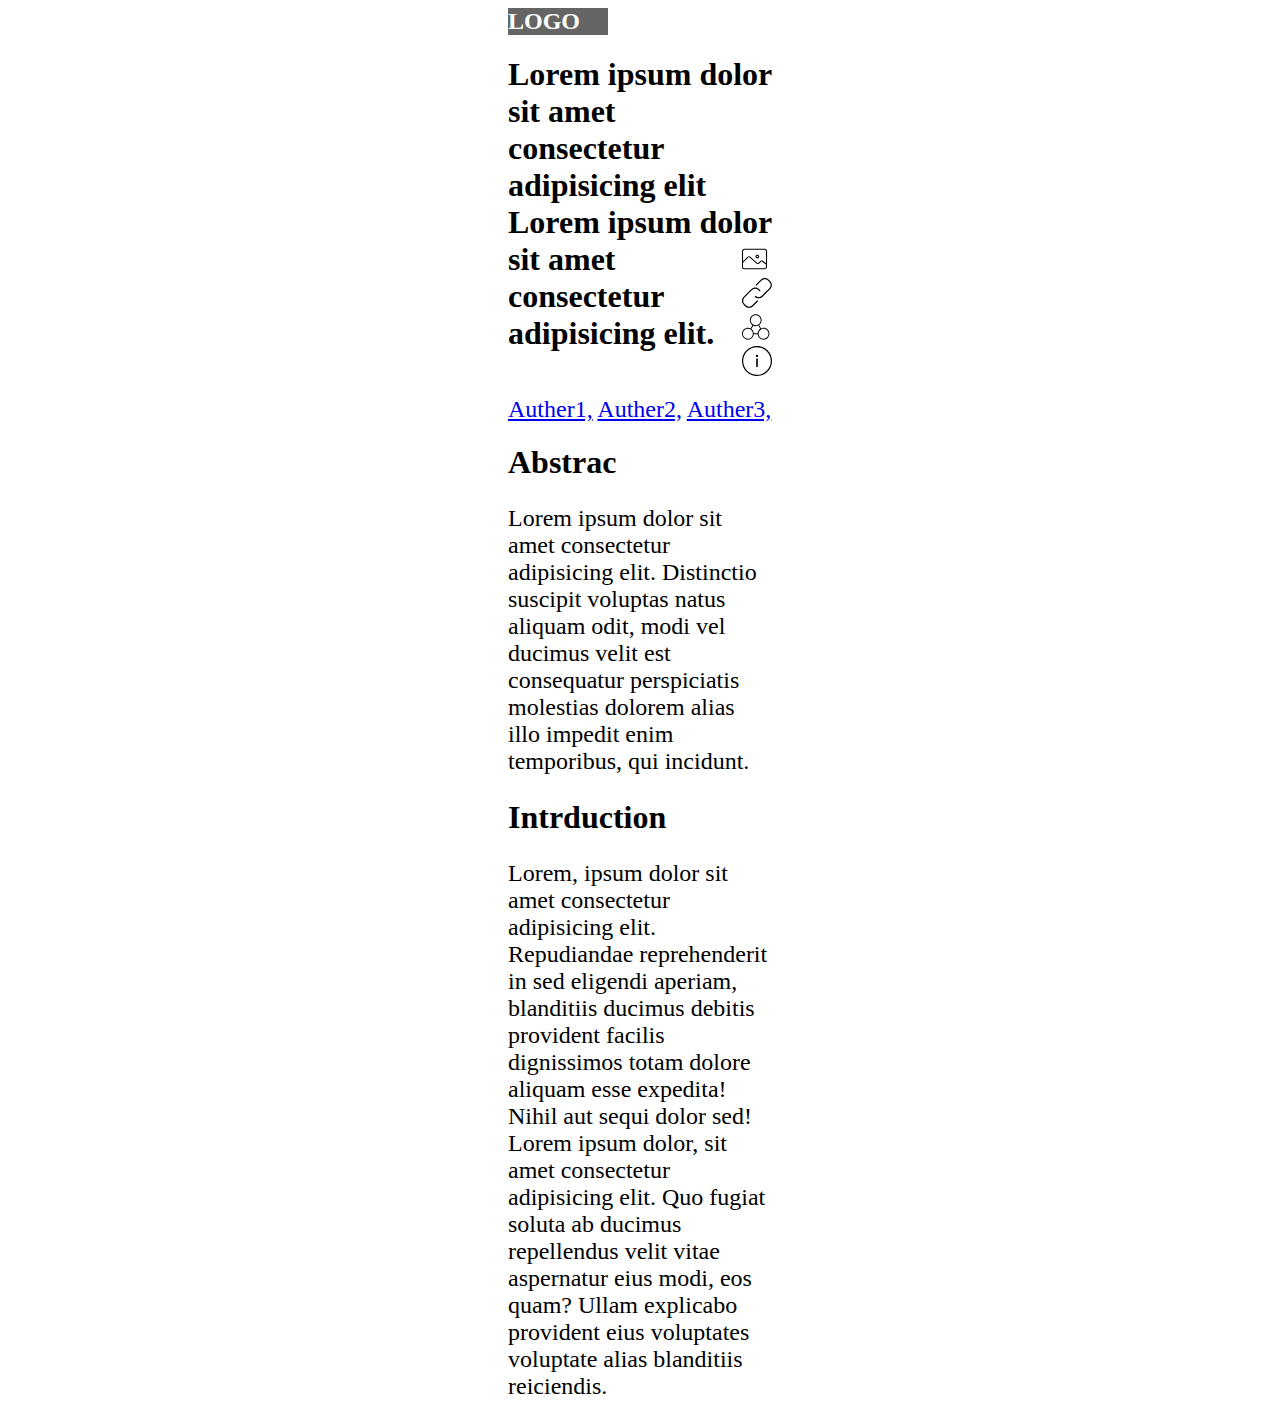
==== index.html @ 549a37b8 "done" ====
<!DOCTYPE html>
<html lang="en">

<head>
    <meta charset="UTF-8">
    <meta http-equiv="X-UA-Compatible" content="IE=edge">
    <meta name="viewport" content="width=device-width, initial-scale=1.0">
    <link rel="stylesheet" href="style.css">

    <title>Document</title>


</head>

<body>
    <header id="header1">LOGO</header>

    <main>
        <h1 class="class1">Lorem ipsum dolor sit amet consectetur adipisicing elit Lorem ipsum dolor sit amet
            consectetur adipisicing elit. </h1>
        <ul id="list1">

            <a href="http:figures.html"><img src="img/figures.svg" alt="" width="30px" height="30px"></a>
            <br>
            <a href="http:reference.html"><img src="img/references.svg" alt="" width="30px" height="30px">
            </a>
            <br>
            <a href="http:related.html"><img src="img/related.svg" alt="" width="30px" height="30px"></a>
            <br>
            <a href="http:info.html"><img src="img/info.svg" alt="" width="30px" height="30px"></a>

        </ul>
        <div id="div1">
            <a href="http://">Auther1,</a>
            <a href="http://">Auther2,</a>
            <a href="http://">Auther3,</a>
        </div>


        <h1 class="class1">Abstrac</h1>
        <p class="class2">Lorem ipsum dolor sit amet consectetur adipisicing elit. Distinctio suscipit voluptas natus aliquam odit,
            modi vel ducimus velit est consequatur perspiciatis molestias dolorem alias illo impedit enim temporibus,
            qui incidunt.</p>


        <h1 class="class1">Intrduction</h1>
        <p class="class2">Lorem, ipsum dolor sit amet consectetur adipisicing elit. Repudiandae reprehenderit in sed eligendi aperiam,
            blanditiis ducimus debitis provident facilis dignissimos totam dolore aliquam esse expedita! Nihil aut sequi
            dolor sed! Lorem ipsum dolor, sit amet consectetur adipisicing elit. Quo fugiat soluta ab ducimus
            repellendus velit vitae aspernatur eius modi, eos quam? Ullam explicabo provident eius voluptates voluptate
            alias blanditiis reiciendis.</p>
    </main>
    <footer></footer>

</body>

</html>
---- style.css ----
*{
    box-sizing: border-box;
  
   
}
#header1{
    background:black;
    opacity: 0.6;
    color:White;
    width:100px;
    font-size: 150%;
    font-weight: bold;
    display: inline-flex;
    margin-left: 500px;
    margin-right: 500px;
}

 

  #list1{
    float: right;
    margin-top:-130px;
    margin-left: 500px;
    margin-right: 500px;
   

 
}
#div1{
    font-size: 150%; 
    margin-left: 500px;
  

  
    
}

.class2{
    font-size: 150%; 
    margin-left: 500px;
    margin-right: 500px;
}



.class1{
    margin-left: 500px; 
    margin-right: 500px;
}



/* figures.html */
#header2 a {
    color:black;
    margin-left: 500px; 
    margin-right: 500px;
    font-size: 150%;
    font-weight: bold;
    text-decoration: none;

}
#id2{
    margin-left: 500px; 
    margin-right: 500px; 
}
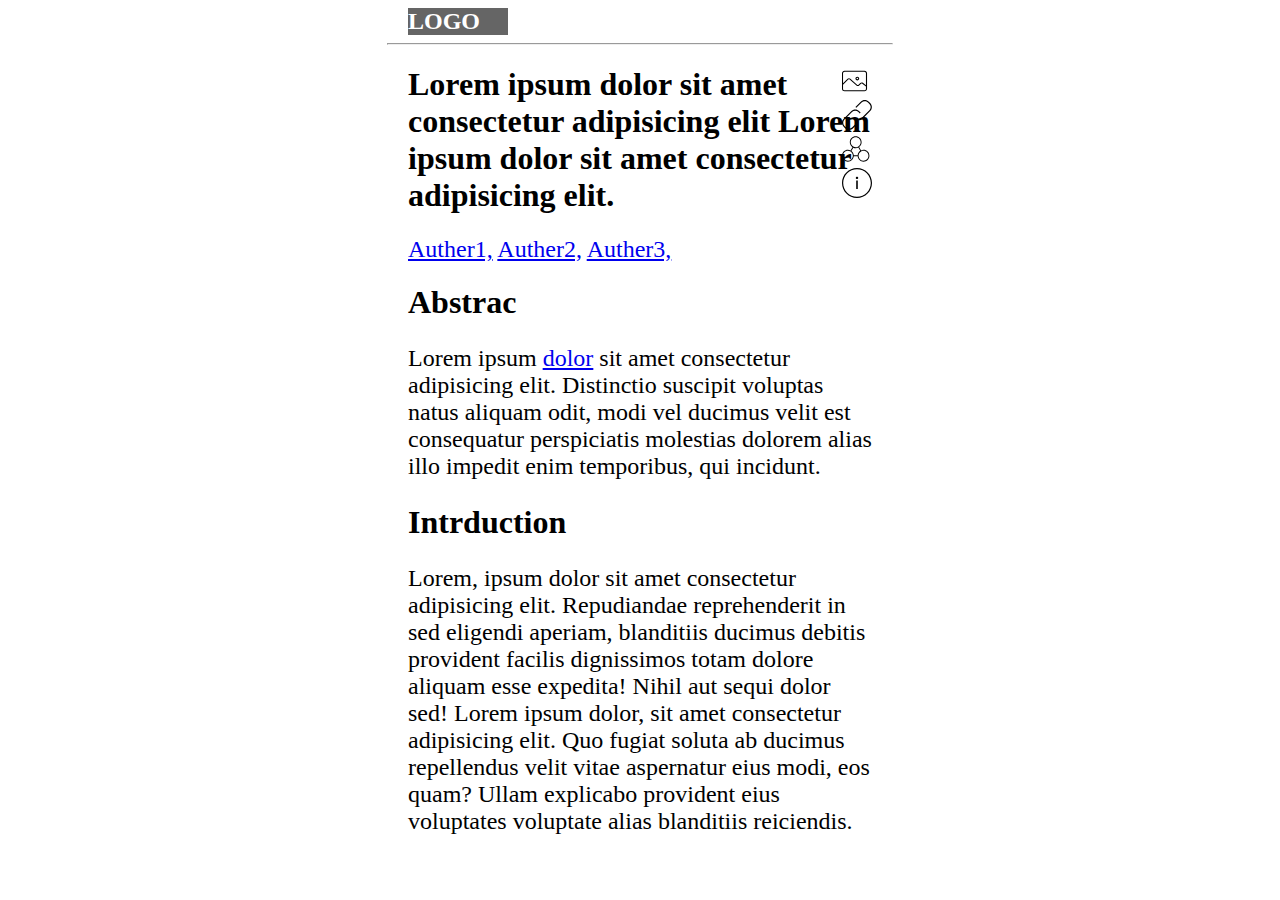
==== commit af1f10f9: "done" ====
--- a/index.html
+++ b/index.html
@@ -9,11 +9,20 @@
 
     <title>Document</title>
 
+  <style>
+      hr {
+        width: 40%;
+        margin-left: auto;
+        margin-right: auto;
+        color: black;
+      }
+    </style>
 
 </head>
 
 <body>
     <header id="header1">LOGO</header>
+    <hr />
 
     <main>
         <h1 class="class1">Lorem ipsum dolor sit amet consectetur adipisicing elit Lorem ipsum dolor sit amet
@@ -38,7 +47,7 @@
 
 
         <h1 class="class1">Abstrac</h1>
-        <p class="class2">Lorem ipsum dolor sit amet consectetur adipisicing elit. Distinctio suscipit voluptas natus aliquam odit,
+        <p  class="class2">Lorem ipsum  <a href=" " class="text-large">dolor</a> sit amet consectetur adipisicing elit. Distinctio suscipit voluptas natus aliquam odit,
             modi vel ducimus velit est consequatur perspiciatis molestias dolorem alias illo impedit enim temporibus,
             qui incidunt.</p>
 
--- a/style.css
+++ b/style.css
@@ -11,24 +11,24 @@
     font-size: 150%;
     font-weight: bold;
     display: inline-flex;
-    margin-left: 500px;
-    margin-right: 500px;
+    margin-left: 400px;
+    margin-right: 400px;
 }
 
  
 
   #list1{
     float: right;
-    margin-top:-130px;
+    margin-top:-170px;
     margin-left: 500px;
-    margin-right: 500px;
+    margin-right: 400px;
    
 
  
 }
 #div1{
     font-size: 150%; 
-    margin-left: 500px;
+    margin-left: 400px;
   
 
   
@@ -37,15 +37,15 @@
 
 .class2{
     font-size: 150%; 
-    margin-left: 500px;
-    margin-right: 500px;
+    margin-left: 400px;
+    margin-right: 400px;
 }
 
 
 
 .class1{
-    margin-left: 500px; 
-    margin-right: 500px;
+    margin-left: 400px; 
+    margin-right: 400px;
 }
 
 
@@ -53,14 +53,43 @@
 /* figures.html */
 #header2 a {
     color:black;
-    margin-left: 500px; 
-    margin-right: 500px;
+    margin-left: 400px; 
+    margin-right: 400px;
     font-size: 150%;
     font-weight: bold;
     text-decoration: none;
 
 }
 #id2{
-    margin-left: 500px; 
-    margin-right: 500px; 
+    margin-left: 400px; 
+    margin-right: 400px; 
+}
+
+
+/* refrence.html */
+
+#header3 a{
+    color:black;
+    margin-left: 400px; 
+    margin-right: 400px;
+    font-size: 150%;
+    font-weight: bold;
+    text-decoration: none;
+}
+
+.class3{
+    color:black;
+    margin-left: 400px; 
+    margin-right: 400px;
+    font-size: 150%;
+    font-weight: bold;
+    text-decoration: none;
+}
+
+
+
+.class4{
+    margin-left: 400px; 
+    margin-right: 400px; 
+    text-decoration: underline;
 }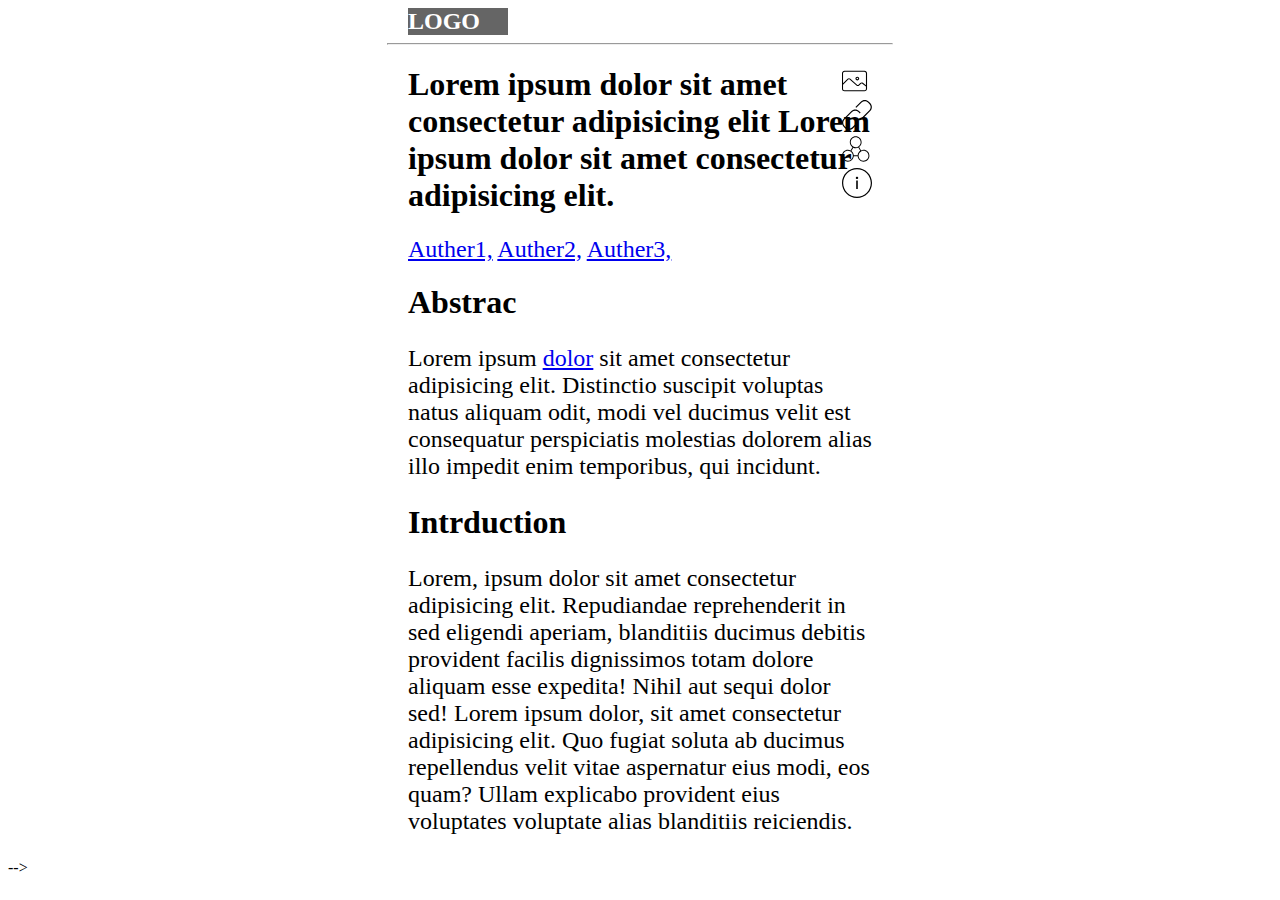
==== commit 10099a4c: "done" ====
--- a/index.html
+++ b/index.html
@@ -2,26 +2,28 @@
 <html lang="en">
 
 <head>
-    <meta charset="UTF-8">
-    <meta http-equiv="X-UA-Compatible" content="IE=edge">
-    <meta name="viewport" content="width=device-width, initial-scale=1.0">
-    <link rel="stylesheet" href="style.css">
+  <meta charset="UTF-8">
+  <meta http-equiv="X-UA-Compatible" content="IE=edge">
+  <meta name="viewport" content="width=device-width, initial-scale=1.0">
+  <link rel="stylesheet" href="style.css">
 
-    <title>Document</title>
+  <title>Document</title>
 
   <style>
-      hr {
-        width: 40%;
-        margin-left: auto;
-        margin-right: auto;
-        color: black;
-      }
-    </style>
+    hr {
+      width: 40%;
+      margin-left: auto;
+      margin-right: auto;
+      color: black;
+    }
+  </style>
 
 </head>
 
 <body>
-    <header id="header1">LOGO</header>
+
+
+  <header id="header1">LOGO</header>
     <hr />
 
     <main>
@@ -59,8 +61,6 @@
             repellendus velit vitae aspernatur eius modi, eos quam? Ullam explicabo provident eius voluptates voluptate
             alias blanditiis reiciendis.</p>
     </main>
-    <footer></footer>
-
+    <footer></footer> -->
 </body>
-
 </html>